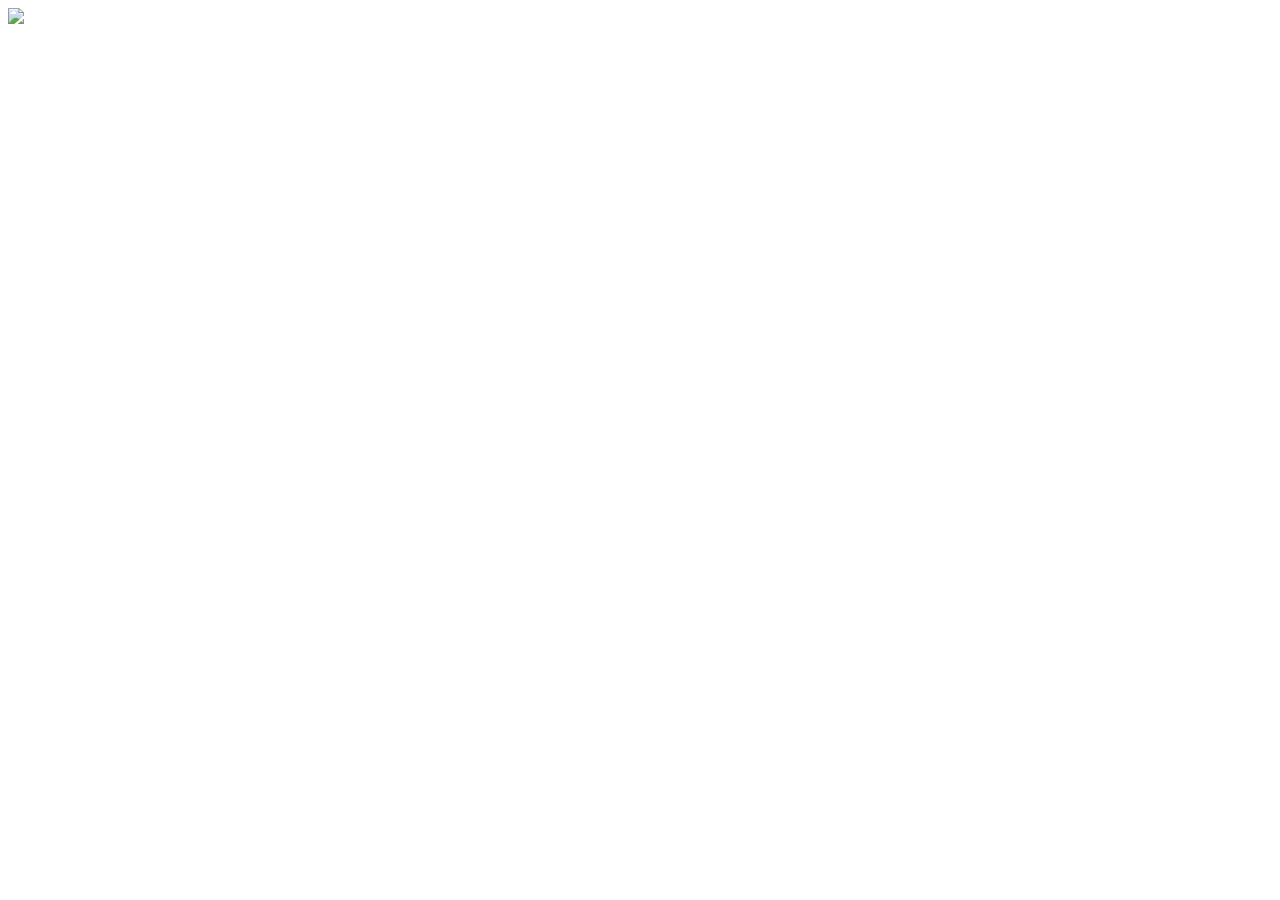
==== index.html @ 9576cfd6 "built website" ====
<!DOCTYPE html>
<html>
<title> tramaine's website</title>
</head>


<div>
        <img src=" https://tse2.mm.bing.net/th?id=OIP.IrVaZxJ1xt1AxzrfwULBOAHaLi&pid=Api&P=0&h=220">
</div>
</html>
<div id="content">
    <div id="sidebar">
        <!-- sidebar content goes here -->
    </div>
    <div id="main">
        <!-- main content goes here -->
    </div>
</div>
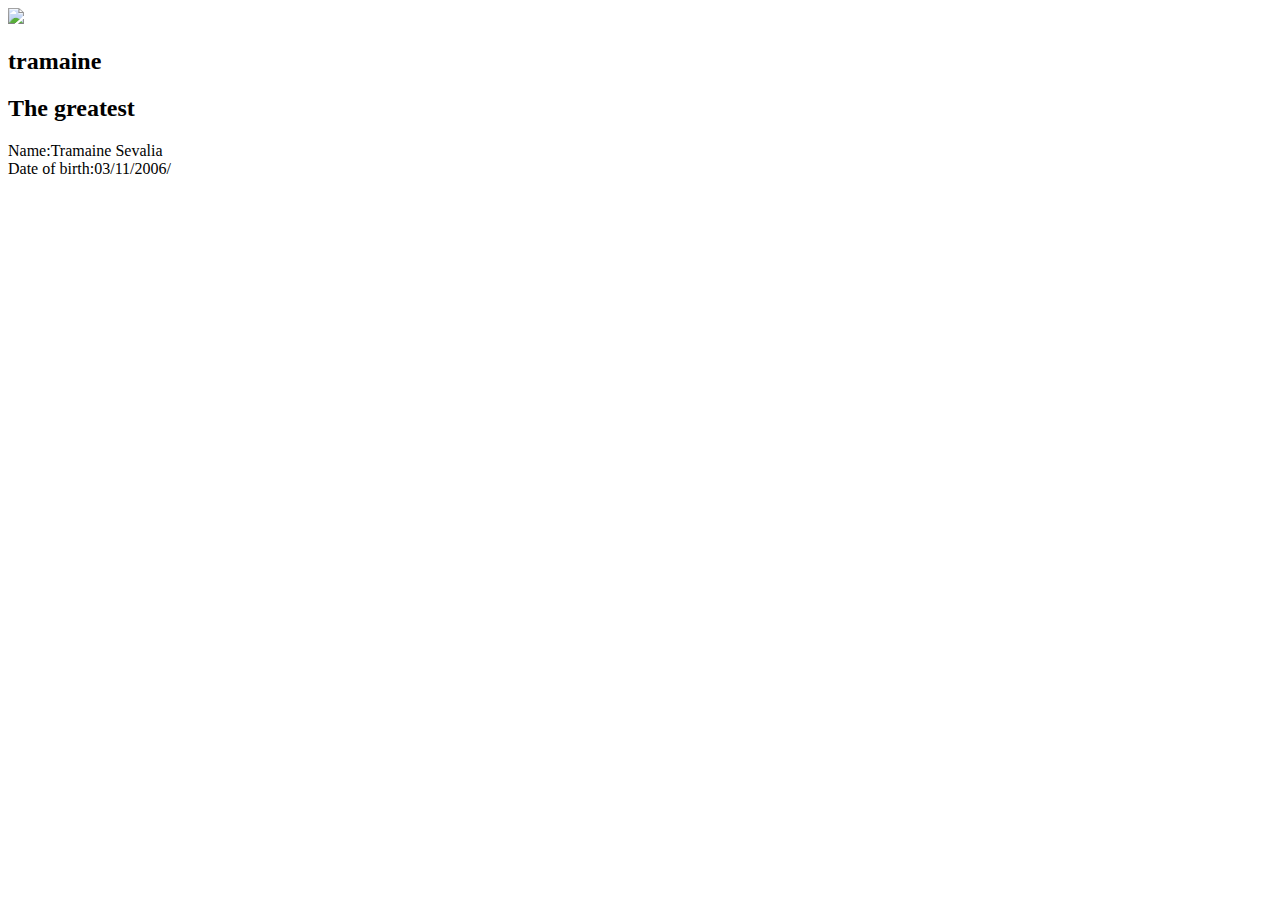
==== commit 5aa1a3e2: "i work on my portfolio" ====
--- a/index.html
+++ b/index.html
@@ -1,9 +1,9 @@
 <!DOCTYPE html>
 <html>
-<title> tramaine's website</title>
+<title> tramaine's Awasome website</title>
 </head>
 
-
+<Body></Body>
 <div>
         <img src=" https://tse2.mm.bing.net/th?id=OIP.IrVaZxJ1xt1AxzrfwULBOAHaLi&pid=Api&P=0&h=220">
 </div>
@@ -13,6 +13,13 @@
         <!-- sidebar content goes here -->
     </div>
     <div id="main">
+
+     <div>
+        <h2>tramaine</h2>   
+        <h2>The greatest</h2>
+        
         <!-- main content goes here -->
-    </div>
-</div>+    </div>Name:Tramaine Sevalia
+  </main>
+ </div>Date of birth:03/11/2006/
+</Body>
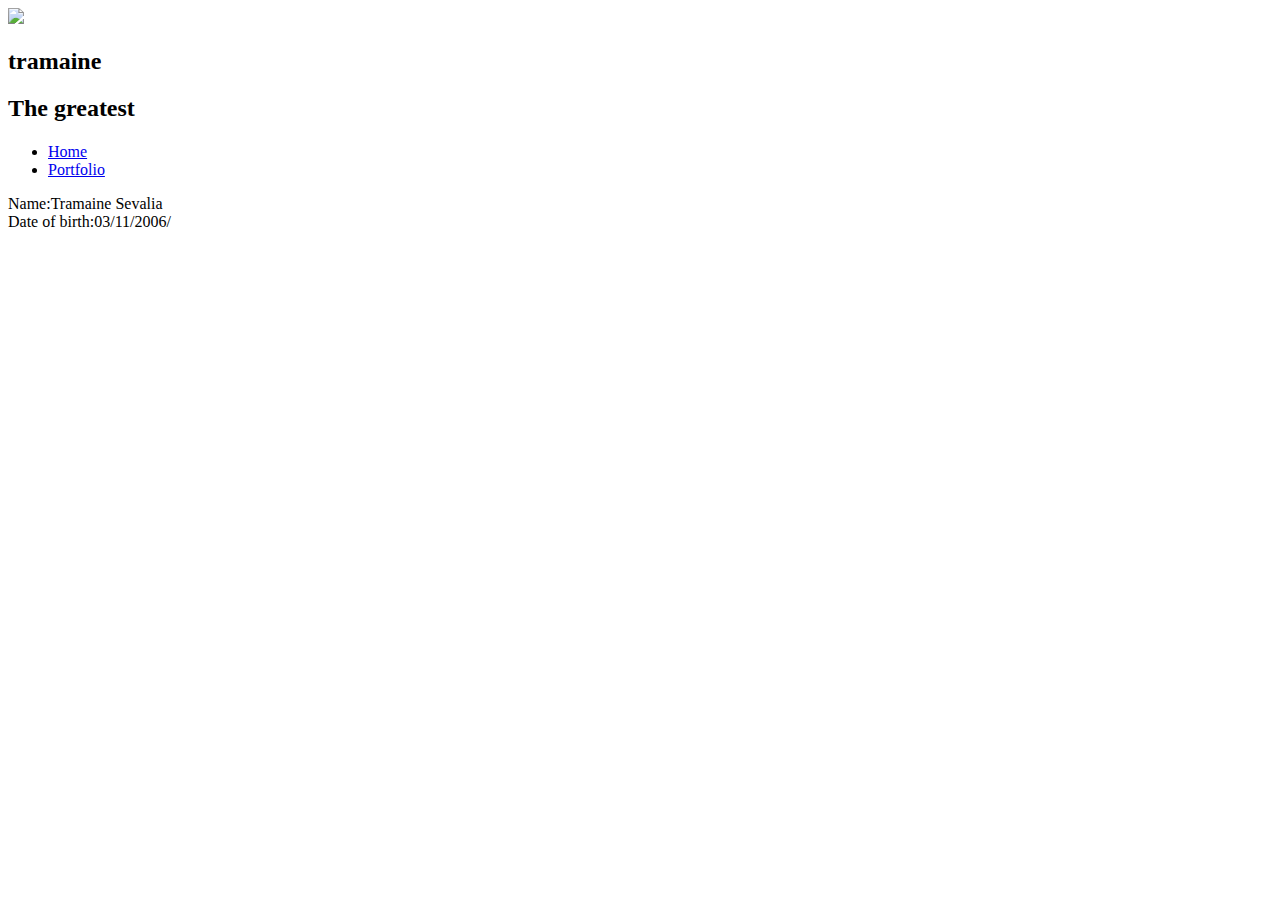
==== commit 5f7bfaec: "<message about commit>" ====
--- a/index.html
+++ b/index.html
@@ -15,11 +15,23 @@
     <div id="main">
 
      <div>
+     <nav>   
         <h2>tramaine</h2>   
         <h2>The greatest</h2>
-        
+        <nav>
+            <h1></h1>
+            <ul>
+                <li>
+                  <a href="index.html"> Home </a>
+                </li>
+                <li>
+                  <a href="portfolio.html"> Portfolio </a>
+                </li>
+            </ul>
+        </nav>
         <!-- main content goes here -->
     </div>Name:Tramaine Sevalia
-  </main>
+  </nav>
+</main>
  </div>Date of birth:03/11/2006/
 </Body>
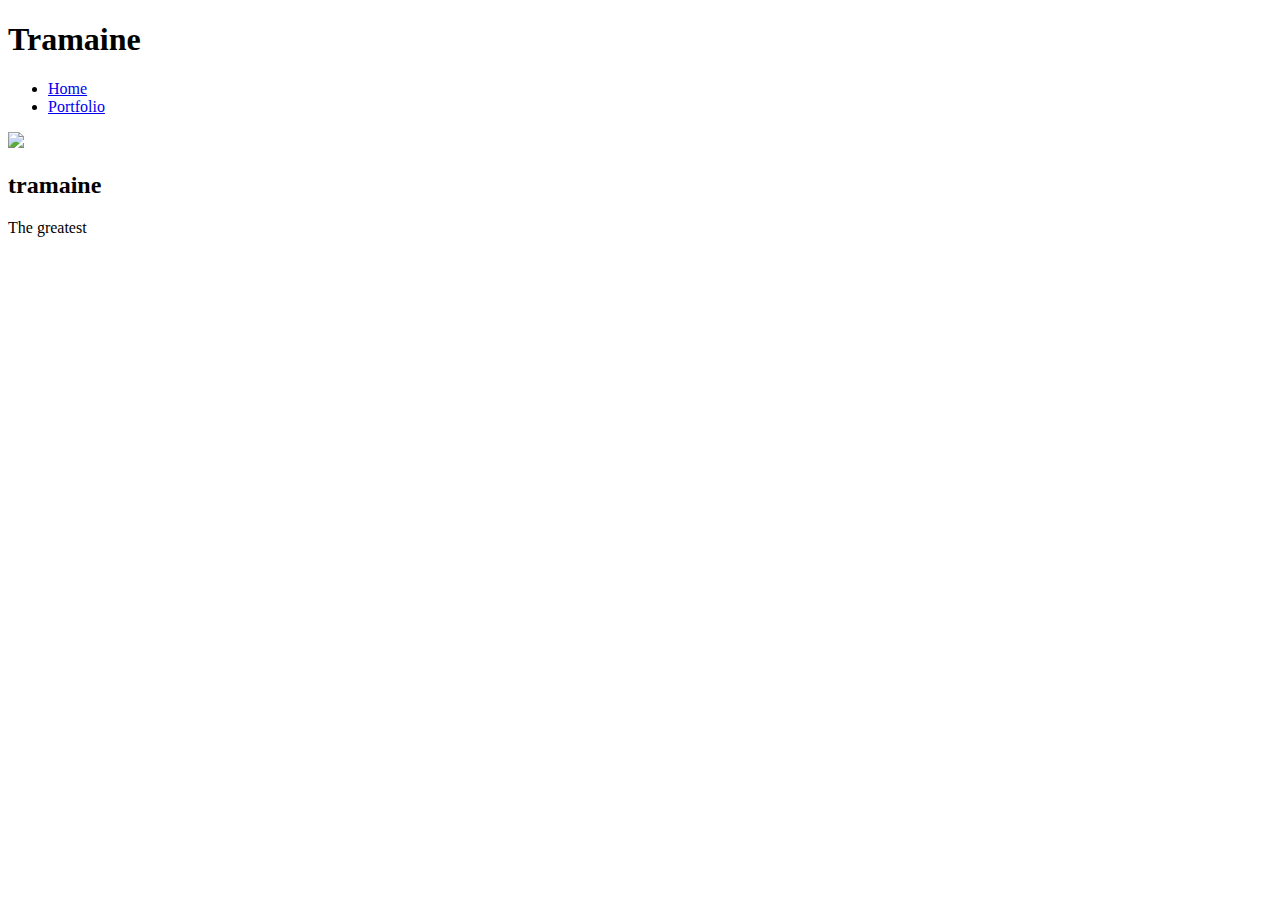
==== commit 586f5764: "add index.html and css files" ====
--- a/index.html
+++ b/index.html
@@ -1,37 +1,37 @@
-<!DOCTYPE html>
+<!DOCTYPE HTML>
 <html>
-<title> tramaine's Awasome website</title>
-</head>
+    <head>
+    <title>Tramaine's Kingdom</title>
+    <link rel="stylesheet" href="style.css">
+    </head>
 
-<Body></Body>
-<div>
-        <img src=" https://tse2.mm.bing.net/th?id=OIP.IrVaZxJ1xt1AxzrfwULBOAHaLi&pid=Api&P=0&h=220">
-</div>
-</html>
-<div id="content">
-    <div id="sidebar">
-        <!-- sidebar content goes here -->
-    </div>
-    <div id="main">
+    <body>
+        <div> 
+            <nav>
+                <h1>Tramaine</h1>
+                <ul>
+                    <li>
+                      <a href="index.html"> Home </a>
+                    </li>
+                    <li>
+                      <a href="portfolio.html"> Portfolio </a>
+                    </li>
+                </ul>
+            </nav>
+    
+            <main>
+              <!-- Sidebar section -->
+                <div>
+                    <img src="https://tse2.mm.bing.net/th?id=OIP.IrVaZxJ1xt1AxzrfwULBOAHaLi&pid=Api&P=0&h=220">
 
-     <div>
-     <nav>   
-        <h2>tramaine</h2>   
-        <h2>The greatest</h2>
-        <nav>
-            <h1></h1>
-            <ul>
-                <li>
-                  <a href="index.html"> Home </a>
-                </li>
-                <li>
-                  <a href="portfolio.html"> Portfolio </a>
-                </li>
-            </ul>
-        </nav>
-        <!-- main content goes here -->
-    </div>Name:Tramaine Sevalia
-  </nav>
-</main>
- </div>Date of birth:03/11/2006/
-</Body>
+                </div>
+          
+                <!-- Content section -->
+                <div>
+                    <h2>tramaine</h2>     
+                    <p>The greatest</p>
+                </div>
+            </main>
+        </div>
+    </body>
+</html>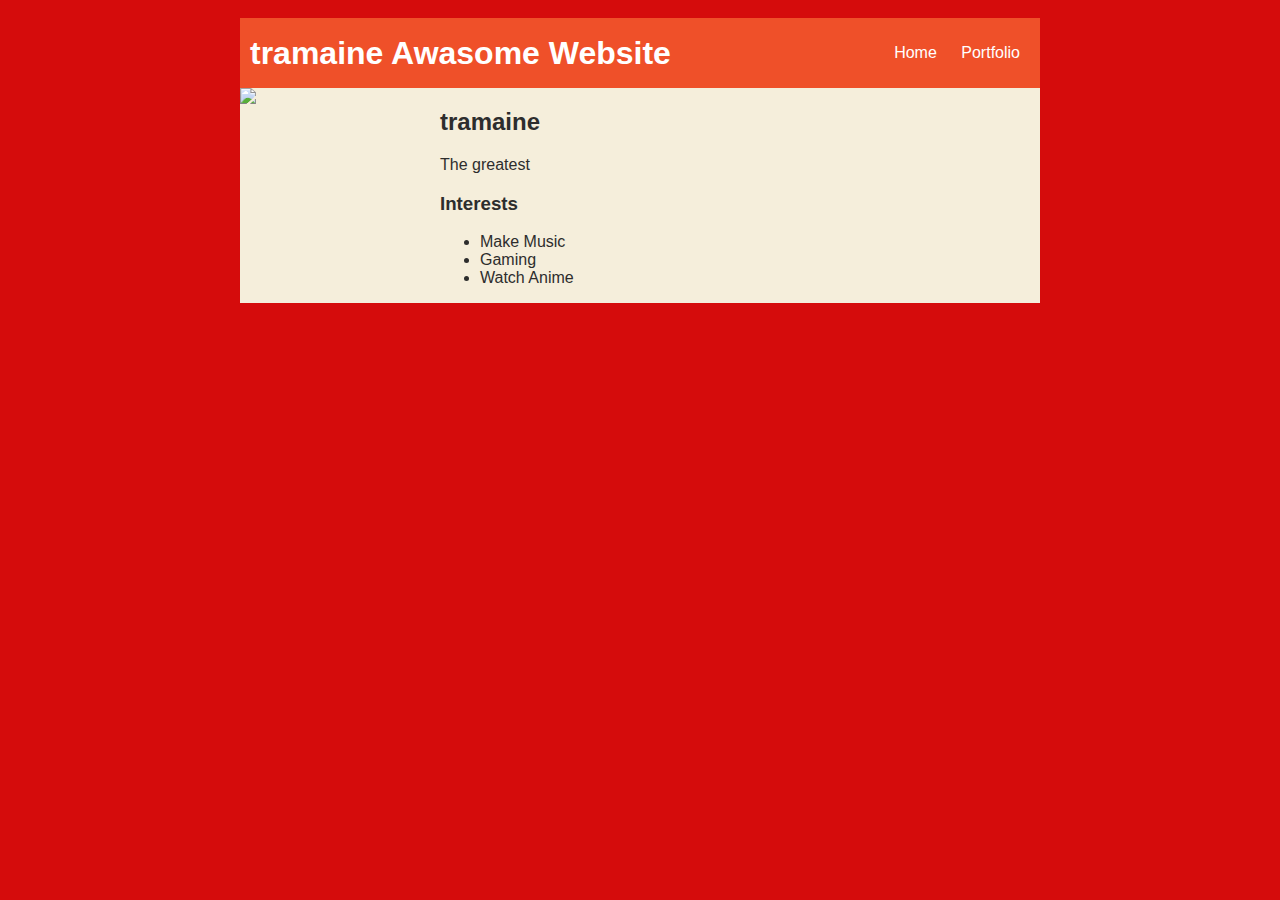
==== commit 8aa1766b: "add index.html and css files" ====
--- a/index.html
+++ b/index.html
@@ -1,37 +1,48 @@
-<!DOCTYPE HTML>
+<!DOCTYPE html>
 <html>
-    <head>
+  <head>
     <title>Tramaine's Kingdom</title>
-    <link rel="stylesheet" href="style.css">
-    </head>
+    <link rel="stylesheet" href="style.css" />
+  </head>
 
-    <body>
-        <div> 
-            <nav>
-                <h1>Tramaine</h1>
-                <ul>
-                    <li>
-                      <a href="index.html"> Home </a>
-                    </li>
-                    <li>
-                      <a href="portfolio.html"> Portfolio </a>
-                    </li>
-                </ul>
-            </nav>
-    
-            <main>
-              <!-- Sidebar section -->
-                <div>
-                    <img src="https://tse2.mm.bing.net/th?id=OIP.IrVaZxJ1xt1AxzrfwULBOAHaLi&pid=Api&P=0&h=220">
+  <body>
+    <div id="all-contents">
+      <nav>
+        <h1>tramaine Awasome Website</h1>
+        <ul id="nav-ul">
+          <li class="nav-li">
+            <a class="nav-a" href="index.html">Home</a>
+          </li>
+          <li class="nav-li">
+            <a class="nav-a" href="portfolio.html">Portfolio</a>
+          </li>
+        </ul>
+      </nav>
 
-                </div>
-          
-                <!-- Content section -->
-                <div>
-                    <h2>tramaine</h2>     
-                    <p>The greatest</p>
-                </div>
-            </main>
+      <main>
+        <!-- Sidebar section -->
+        <div class="sidebar-img">
+          <img
+            class="sidebar-img"
+            src="https://tse2.mm.bing.net/th?id=OIP.IrVaZxJ1xt1AxzrfwULBOAHaLi&pid=Api&P=0&h=220"
+          />
         </div>
-    </body>
-</html>+
+        <!-- Content section -->
+        <div>
+          <h2>tramaine</h2>
+          <p>The greatest</p>
+          <!-- Interests section -->
+          <div>
+            <h3>Interests</h3>
+            <ul>
+              <li>Make Music</li>
+              <li>Gaming</li>
+              <li>Watch Anime</li>
+            </ul>
+          </div>
+        </div>
+      </main>
+    </div>
+  </body>
+</html>
--- a/style.css
+++ b/style.css
@@ -0,0 +1,54 @@
+body {
+    background: rgb(213, 12, 12);
+    color: rgb(45, 45, 45);
+    padding: 10px;
+    font-family: arial;
+  }
+  #all-contents {
+    max-width: 800px;
+    margin: auto;
+  }
+  
+  /* navigation menu */
+  nav {
+    background: rgb(239, 80, 41);
+    margin: 0 auto;
+    display: flex;
+    padding: 10px;
+  }
+  h1 {
+    display: flex;
+    align-items: center;
+    color: white;
+    flex: 1;
+    margin: 0;
+  }
+  #nav-ul {
+    list-style-image: none;
+  }
+  .nav-li {
+    display: inline-block;
+    padding: 0 10px;
+  }
+  a {
+    text-decoration: none;
+    color: #fff;
+  }
+  
+  /* main container area beneath menu */
+  main {
+    background: rgb(245, 238, 219);
+    display: flex;
+  }
+  .sidebar {
+    margin-right: 25px;
+    padding: 10px;
+  }
+  .sidebar-img {
+    width: 200px;
+  }
+  .content {
+    flex: 1;
+    padding: 15px;
+  }
+  